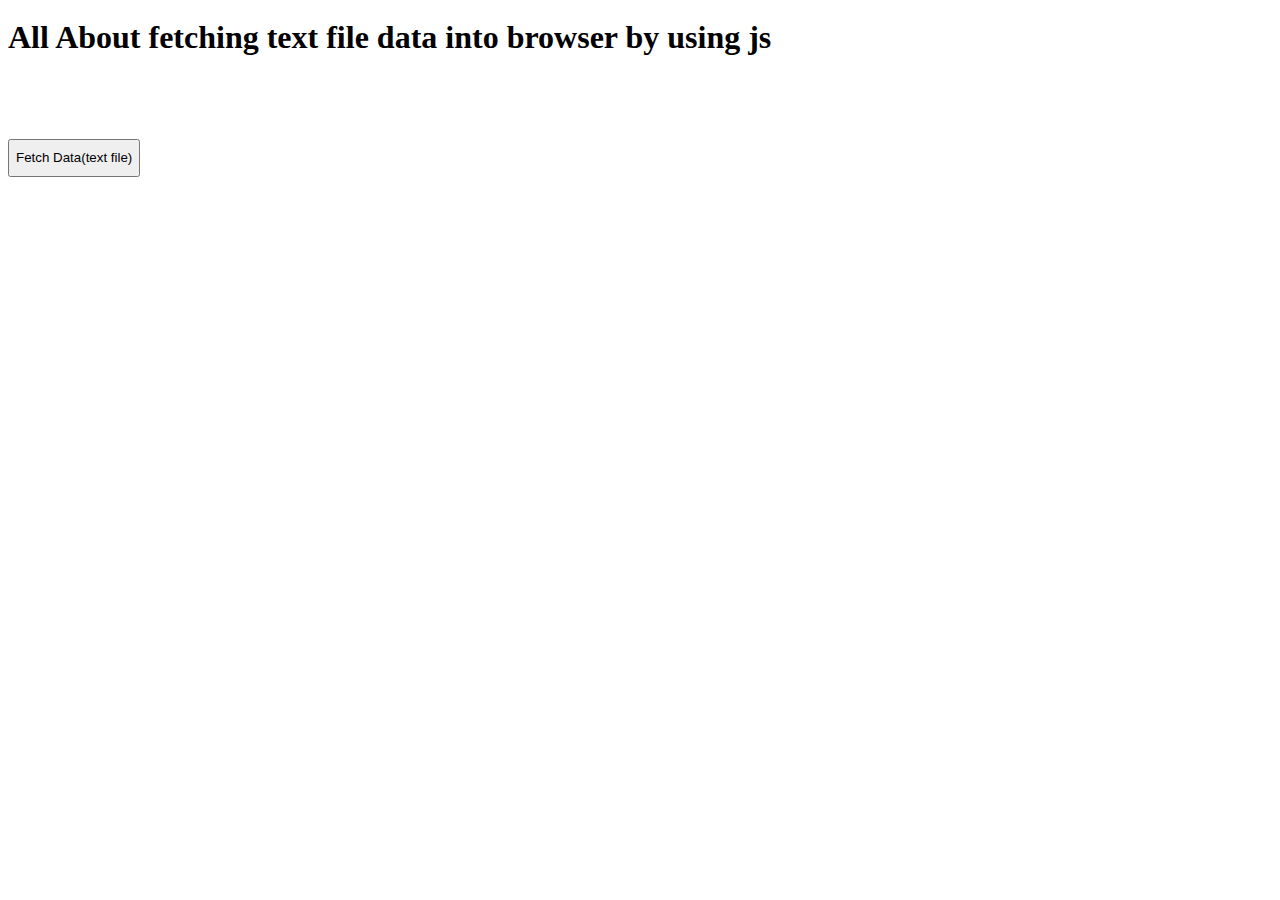
==== ajaxdata_fetch/index.html @ 34303c54 "update" ====
<!DOCTYPE html>
<html>
<head>
    <title>Fetch Data Example</title>
</head>
<style>
    *{
        box-sizing: border-box;
        text-align: center;
        text-align: justify;
        line-height: 2rem;
    }
</style>
<body>

    <h1>All About fetching text file data into browser by using js</h1><br><br>

    <div id="result"></div>
    <button onclick="fetchData()">Fetch Data(text file)</button>

    <script>
        function fetchData() {
            const xhttp = new XMLHttpRequest();
            xhttp.onreadystatechange = function() {
                if (this.readyState == 4 && this.status == 200) {
                    document.getElementById('result').innerHTML = this.responseText;
                }
            };
            // Replace 'http://example.com/example.txt' with the URL of the file accessible from other systems
            xhttp.open('GET','http://127.0.0.1:3000/example.txt', true);
            xhttp.send();
        }
    </script>
</body>
</html>
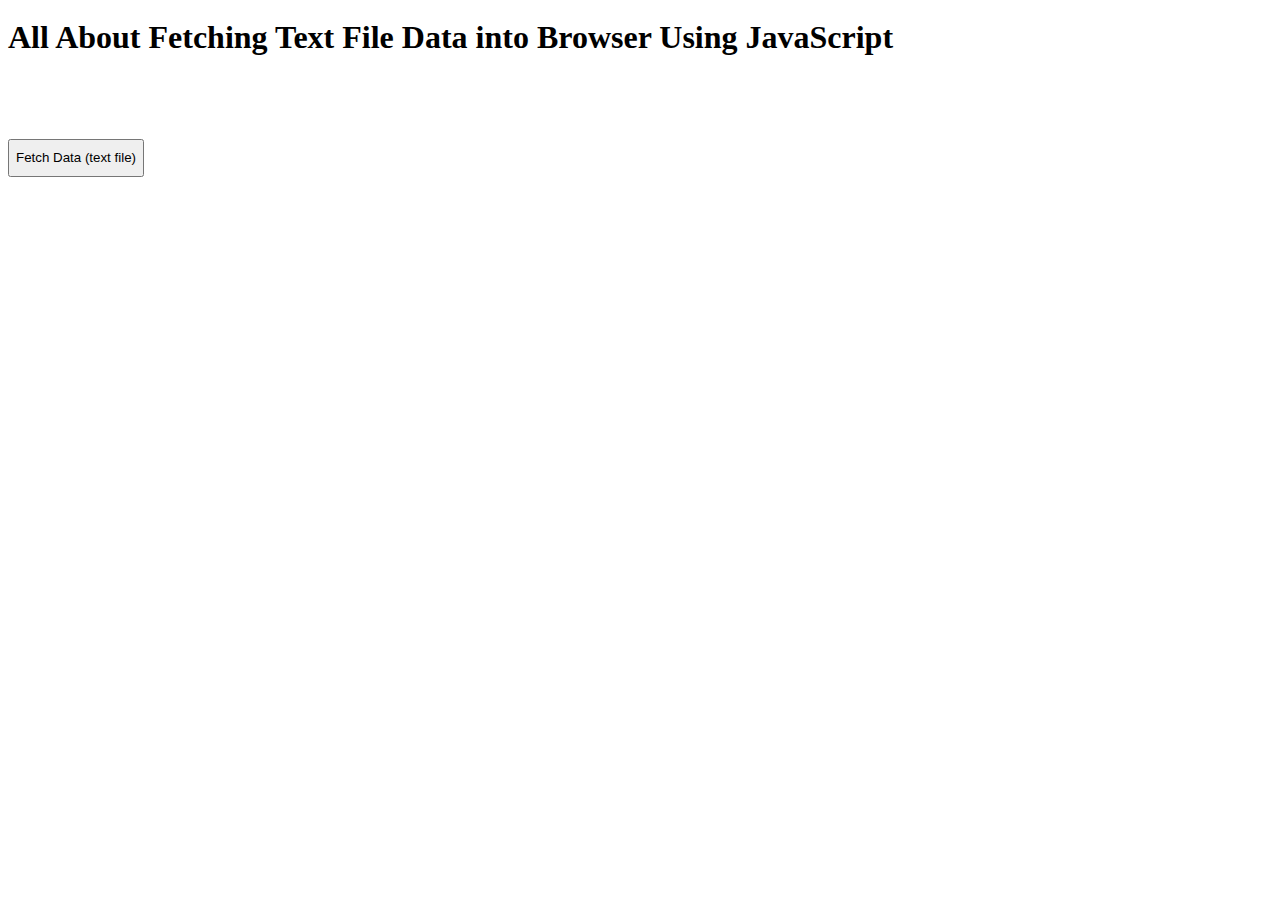
==== commit ec47f919: "Updated game files" ====
--- a/ajaxdata_fetch/index.html
+++ b/ajaxdata_fetch/index.html
@@ -2,33 +2,38 @@
 <html>
 <head>
     <title>Fetch Data Example</title>
+    <style>
+        * {
+            box-sizing: border-box;
+            text-align: center;
+            text-align: justify;
+            line-height: 2rem;
+            cursor: pointer;
+        }
+    </style>
 </head>
-<style>
-    *{
-        box-sizing: border-box;
-        text-align: center;
-        text-align: justify;
-        line-height: 2rem;
-    }
-</style>
 <body>
 
-    <h1>All About fetching text file data into browser by using js</h1><br><br>
+    <h1>All About Fetching Text File Data into Browser Using JavaScript</h1><br><br>
 
     <div id="result"></div>
-    <button onclick="fetchData()">Fetch Data(text file)</button>
+    <button onclick="fetchData()">Fetch Data (text file)</button>
 
     <script>
         function fetchData() {
-            const xhttp = new XMLHttpRequest();
-            xhttp.onreadystatechange = function() {
-                if (this.readyState == 4 && this.status == 200) {
-                    document.getElementById('result').innerHTML = this.responseText;
-                }
-            };
-            // Replace 'http://example.com/example.txt' with the URL of the file accessible from other systems
-            xhttp.open('GET','http://127.0.0.1:3000/example.txt', true);
-            xhttp.send();
+            fetch('http://127.0.0.1:3000/ajaxdata_fetch/example.txt')
+                .then(response => {
+                    if (!response.ok) {
+                        throw new Error('Network response was not ok ' + response.statusText);
+                    }
+                    return response.text();
+                })
+                .then(data => {
+                    document.getElementById('result').innerHTML = data;
+                })
+                .catch(error => {
+                    console.error('There was a problem with the fetch operation:', error);
+                });
         }
     </script>
 </body>
